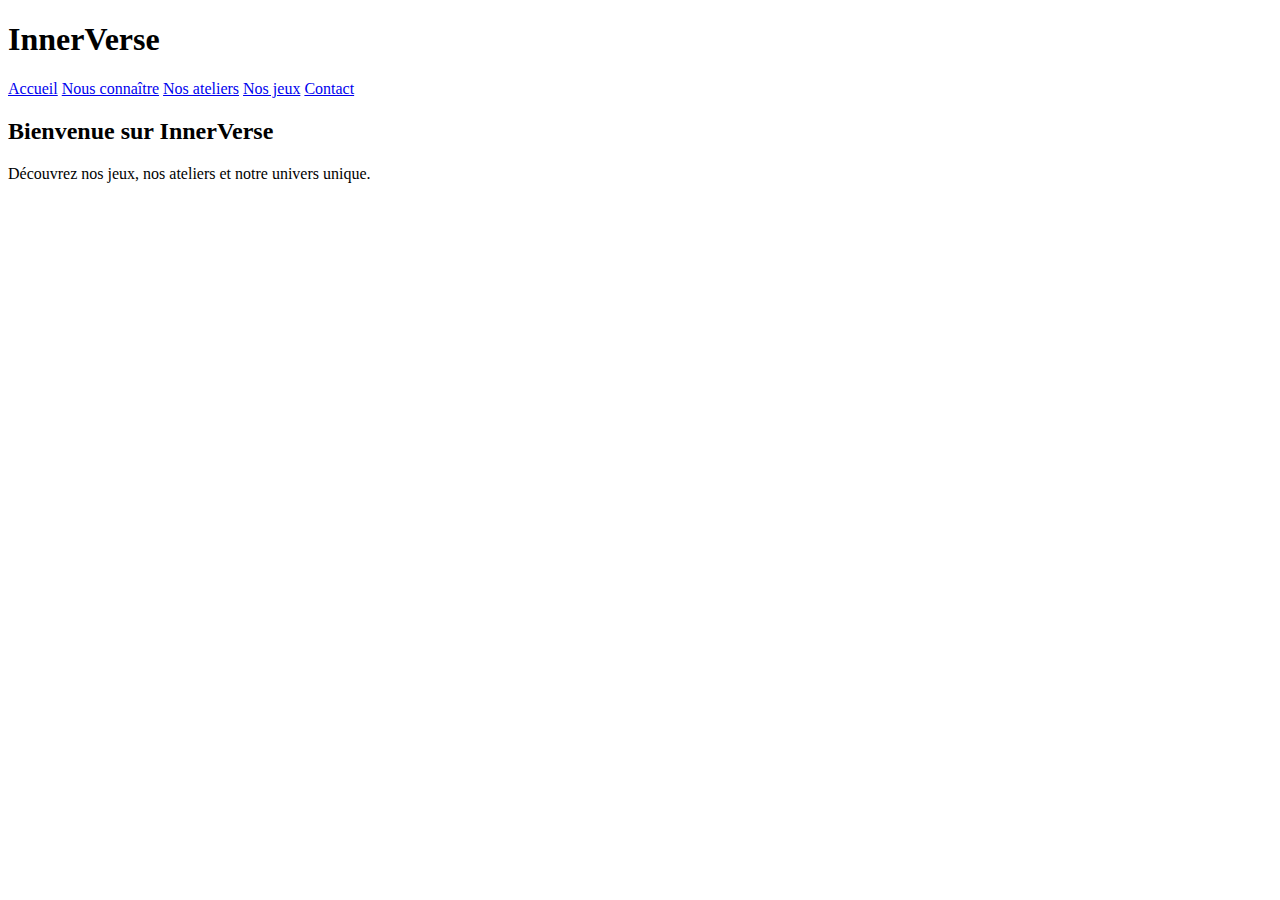
==== Index.html @ 10b48313 "First commit" ====
<!DOCTYPE html>
<html lang="fr">
<head>
    <meta charset="UTF-8">
    <meta name="viewport" content="width=device-width, initial-scale=1.0">
    <title>Accueil - InnerVerse</title>
    <link rel="stylesheet" href="style.css">
</head>
<body>
    <header>
        <h1>InnerVerse</h1>
        <nav>
            <a href="index.html">Accueil</a>
            <a href="about.html">Nous connaître</a>
            <a href="ateliers.html">Nos ateliers</a>
            <a href="jeux.html">Nos jeux</a>
            <a href="contact.html">Contact</a>
        </nav>
    </header>
    <main>
        <h2>Bienvenue sur InnerVerse</h2>
        <p>Découvrez nos jeux, nos ateliers et notre univers unique.</p>
    </main>
</body>
</html>
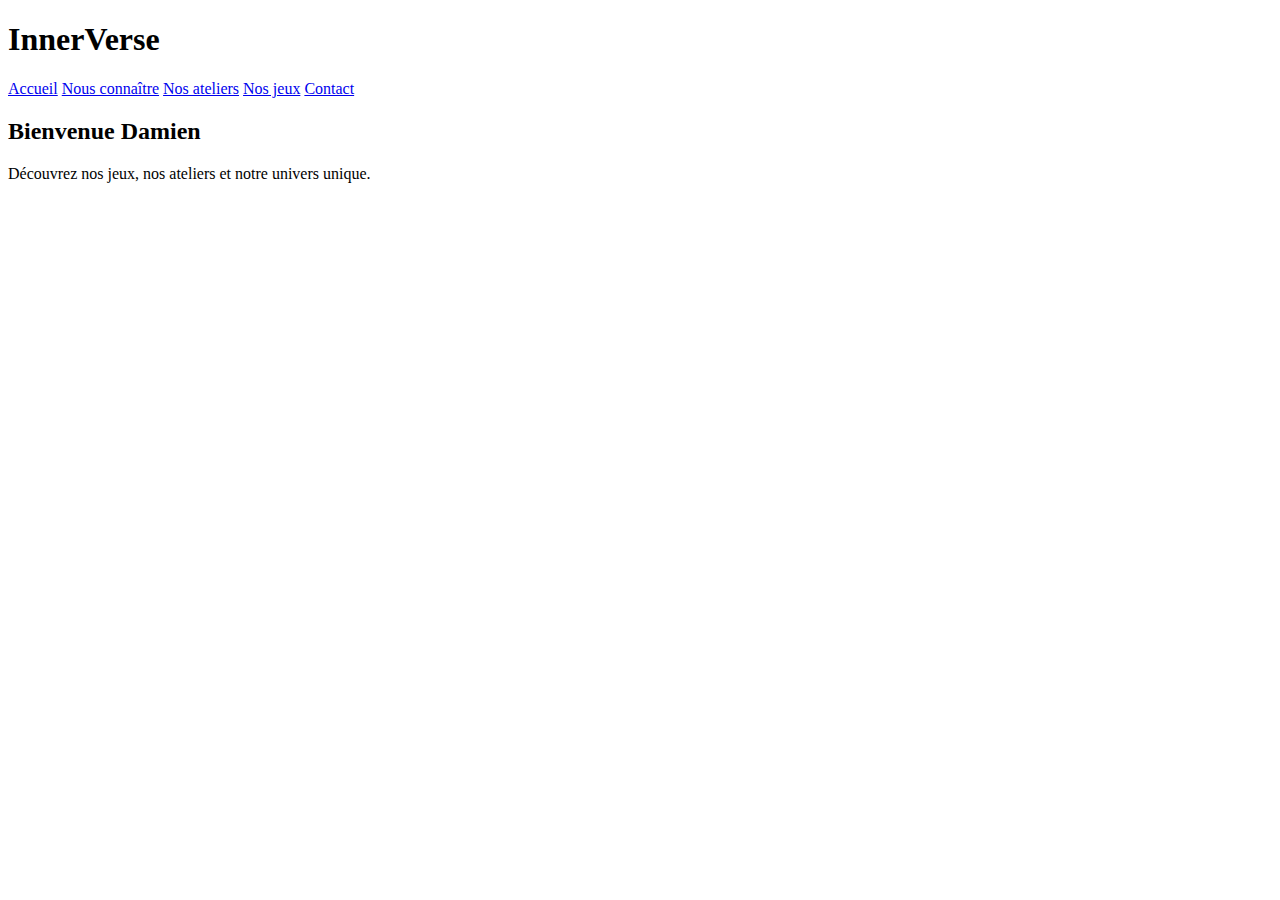
==== commit 9e1d7151: "Test push" ====
--- a/Index.html
+++ b/Index.html
@@ -18,7 +18,7 @@
         </nav>
     </header>
     <main>
-        <h2>Bienvenue sur InnerVerse</h2>
+        <h2>Bienvenue Damien</h2>
         <p>Découvrez nos jeux, nos ateliers et notre univers unique.</p>
     </main>
 </body>
